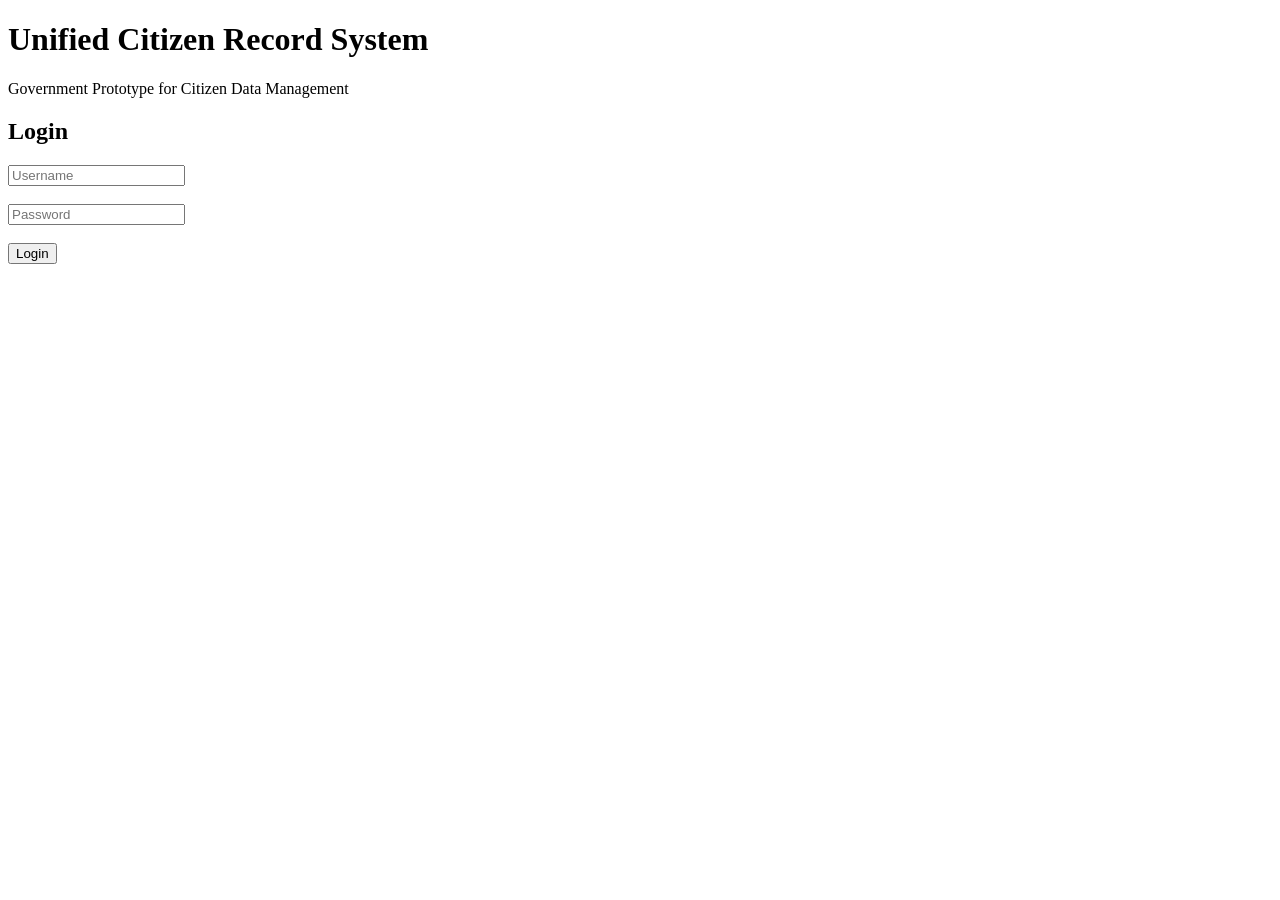
==== index.html @ 191986cb "Add files via upload" ====
<!DOCTYPE html>
<html>
<head>
    <title>Citizen Record System</title>
    <link rel="stylesheet" href="css/style.css">
</head>
<body>
    <h1>Unified Citizen Record System</h1>
<p>Government Prototype for Citizen Data Management</p>

<h2>Login</h2>

<div class="container">
    <input type="text" id="username" placeholder="Username"><br><br>
    <input type="password" id="password" placeholder="Password"><br><br>
    <button onclick="login()">Login</button>
</div>

<script src="js/app.js"></script>
</body>
</html>
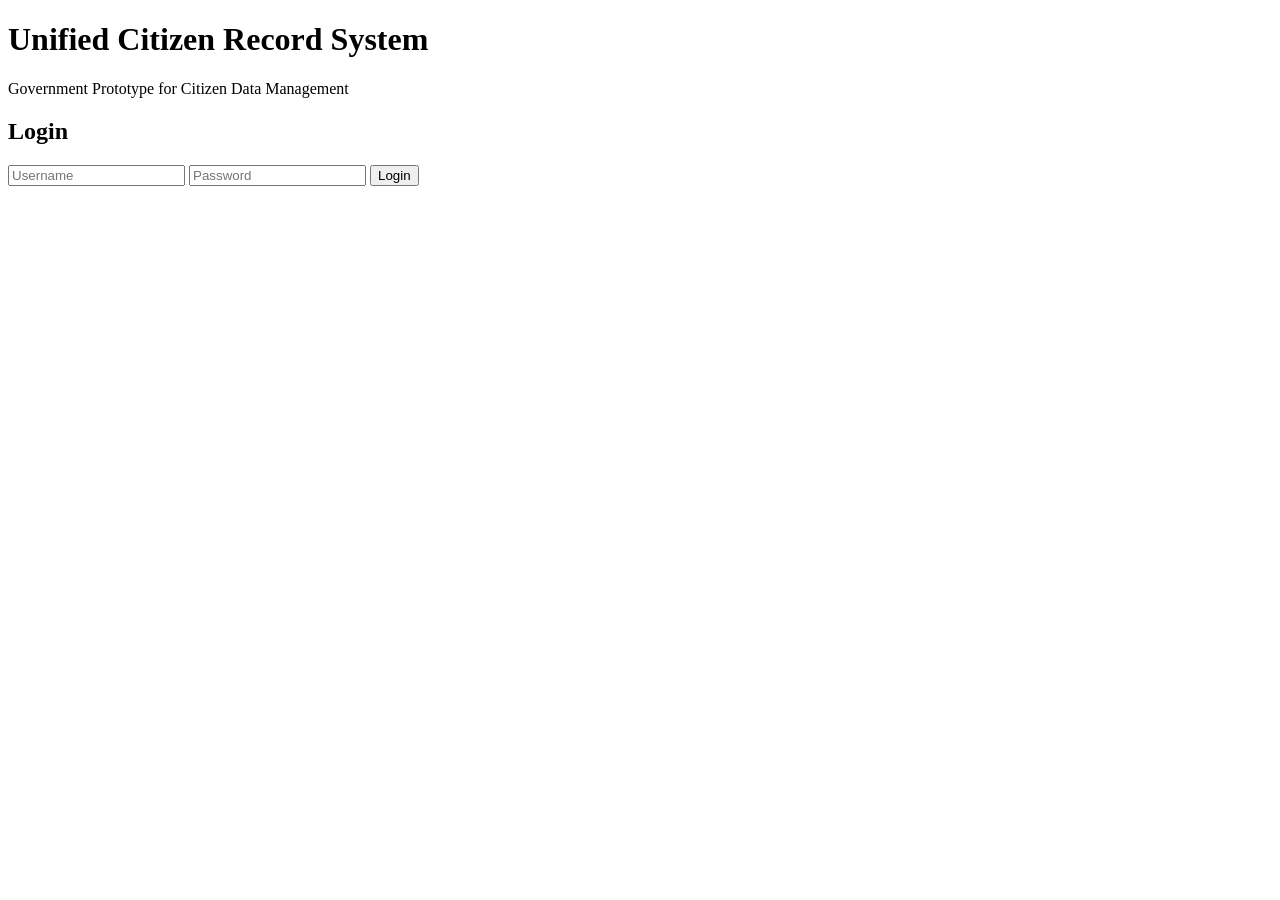
==== commit 287147f2: "Update index.html" ====
--- a/index.html
+++ b/index.html
@@ -5,17 +5,20 @@
     <link rel="stylesheet" href="css/style.css">
 </head>
 <body>
-    <h1>Unified Citizen Record System</h1>
+   <header>
+ <h1>Unified Citizen Record System</h1>
 <p>Government Prototype for Citizen Data Management</p>
-
-<h2>Login</h2>
+   </header>
 
 <div class="container">
-    <input type="text" id="username" placeholder="Username"><br><br>
-    <input type="password" id="password" placeholder="Password"><br><br>
+    <h2>Login</h2>
+
+    <input type="text" id="username" placeholder="Username">
+    <input type="password" id="password" placeholder="Password">
+
     <button onclick="login()">Login</button>
 </div>
 
 <script src="js/app.js"></script>
 </body>
-</html>+</html>
